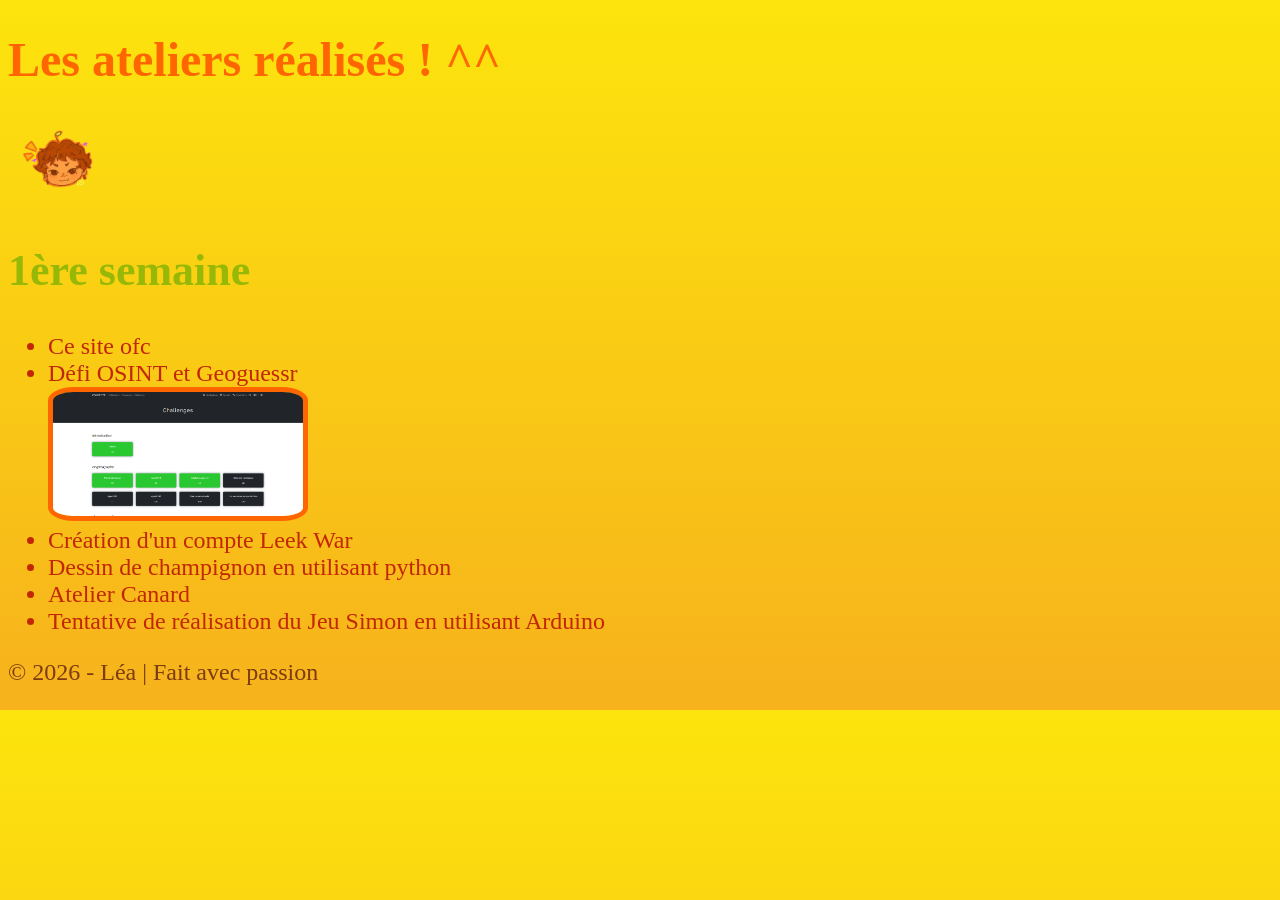
==== Ateliers.html @ f7727647 "modification de Léa" ====
<!DOCTYPE html>
<html lang="fr">
<head>
<meta charset="UTF-8">
<meta name="viewport" content="width=device-width, initial-scale=1.0">
<title>Les ateliers ! ^^ </title>
<link rel="stylesheet" href="style.css">
<style>
header h1 {
    color: #ff6600;
    font-family: 'Bradley Hand', cursive;
    font-size: 3em;
}

/* Background */
body {
    background: linear-gradient(to bottom, hsl(54, 98%, 52%), hsl(41, 93%, 54%));
}


/* Headings and text */
h2 {
    color: #97b806;
    font-family: 'Bradley Hand', cursive;
    font-size: 2.75em;
}
p {
    font-family: 'Bradley Hand', cursive;
    font-size: 1.5em;
    color: #7c3c11;
}
h3 {
    color: #e26c1d;
    font-family: 'Bradley Hand', cursive;
    font-size: 2em;
}
ul {
    font-family: 'Bradley Hand', cursive;
    font-size: 1.5em;
    color: #c22700;
}
header h1 {
    animation: rebond 1s linear infinite;
}

@keyframes rebond {
    0% { transform: translateY(1px); }
    50% { transform: translateY(-5px); }
    100% { transform: translateY(1px); }
}

h4 {
    color: #43a2be;
    font-family: 'Bradley Hand', cursive;
    font-size: 1.75em;
}
#celly-image:hover {
    animation: rotateFast 2s infinite;
}
@keyframes rotateFast {
    0% { transform: rotate(0deg); }
    50% { transform: rotate(25deg); }
    100% { transform: rotate(0deg); }
}
.grand-ecran {
      display: none;            
      position: fixed;
      top: 0;
      left: 0;
      width: 100%;
      height: 100%;
      background-color: rgba(208, 255, 0, 0.85);
      z-index: 2000;
      justify-content: center;
      align-items: center;
      cursor: pointer;
    }
.grand-ecran img {
      max-width: 90%;
      max-height: 90%;
      border-radius: 15px;
      border: 5px solid rgb(255, 137, 58);
    }
#Osint-site {
    border-radius : 10%;
    width: 250px;
    height: auto;
    border: 5px solid #ff6600;
}
</style>
</head>
<body>
<header>
<h1>Les ateliers réalisés ! ^^</h1>
<a href="lea.html">
    <img id = "celly-image" src = "celly_-removebg-preview.png" alt = "retour à ma page" style = "width : 100px; height : auto;">
</a>
</header>
<main>
<section>
<h2>1ère semaine</h2>
<ul>
    <li>Ce site ofc</li>
    <li>Défi OSINT et Geoguessr</li>
<img src = "Osint.png" id = "Osint-site" style = "width : 250px; height : auto" alt="Osint"; onclick = "ouvrirPhoto(this)">
    <li>Création d'un compte Leek War</li>
    <li>Dessin de champignon en utilisant python</li>
    <li>Atelier Canard</li>
    <li>Tentative de réalisation du Jeu Simon en utilisant Arduino</li>   
</ul>
</section>
</main>
<footer>
<p>© 2026 - Léa | Fait avec passion</p>
</footer>
<div id="grandEcran" class="grand-ecran" onclick="fermerPhoto()">
  <img id="grandeImage" src="" alt="Image agrandie">
</div>
<script src="script.js">
</script>
<script>
    function ouvrirPhoto(image) {
      var grandEcran = document.getElementById("grandEcran");
      var grandeImage = document.getElementById("grandeImage");
      grandeImage.src = image.src;
      grandEcran.style.display = "flex";
    }
    function fermerPhoto() {
      document.getElementById("grandEcran").style.display = "none";
    }
</script>
</body>
</html>
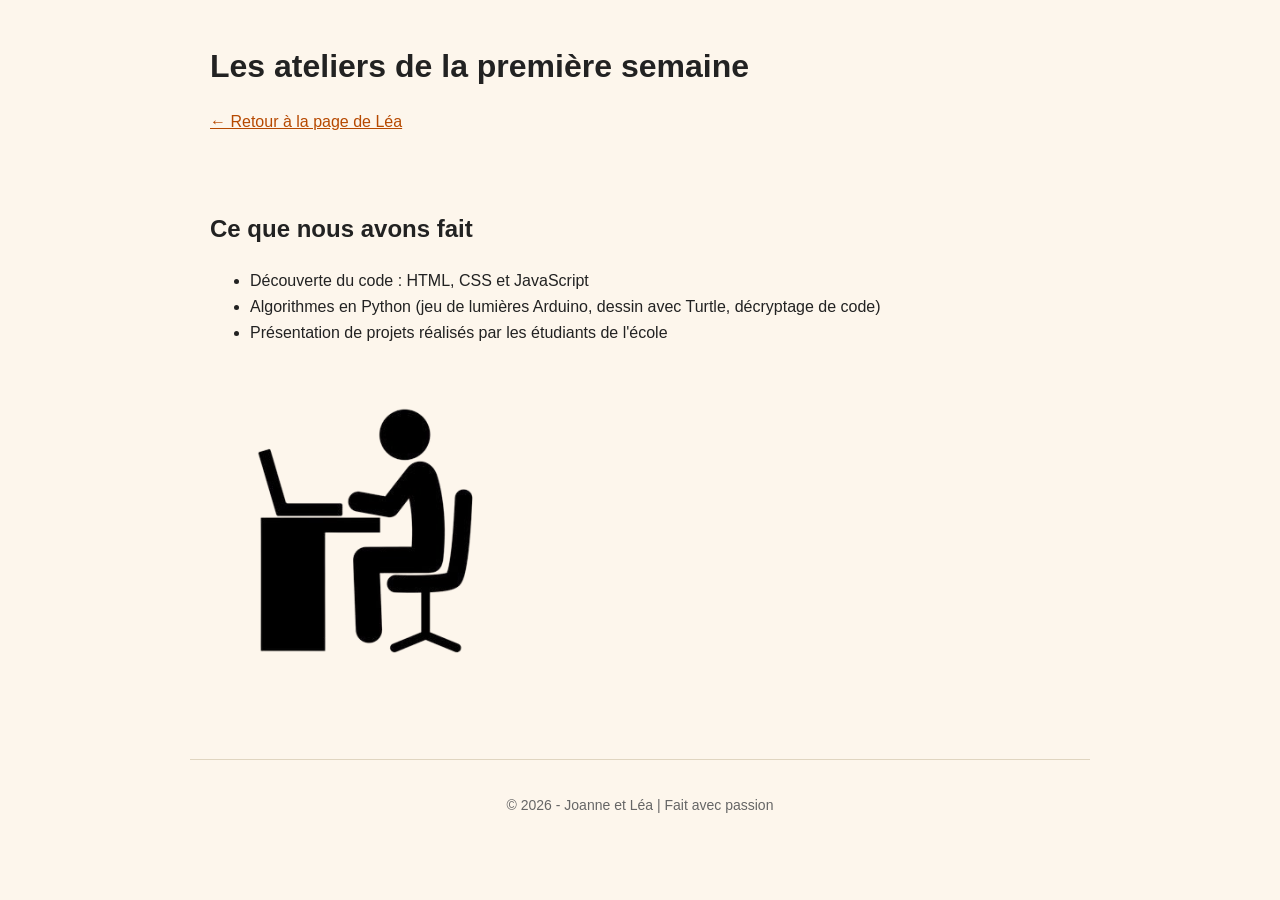
==== commit 19315dff: "modfs" ====
--- a/Ateliers.html
+++ b/Ateliers.html
@@ -3,131 +3,28 @@
 <head>
 <meta charset="UTF-8">
 <meta name="viewport" content="width=device-width, initial-scale=1.0">
-<title>Les ateliers ! ^^ </title>
+<title>Les ateliers - Portfolio</title>
 <link rel="stylesheet" href="style.css">
-<style>
-header h1 {
-    color: #ff6600;
-    font-family: 'Bradley Hand', cursive;
-    font-size: 3em;
-}
-
-/* Background */
-body {
-    background: linear-gradient(to bottom, hsl(54, 98%, 52%), hsl(41, 93%, 54%));
-}
-
-
-/* Headings and text */
-h2 {
-    color: #97b806;
-    font-family: 'Bradley Hand', cursive;
-    font-size: 2.75em;
-}
-p {
-    font-family: 'Bradley Hand', cursive;
-    font-size: 1.5em;
-    color: #7c3c11;
-}
-h3 {
-    color: #e26c1d;
-    font-family: 'Bradley Hand', cursive;
-    font-size: 2em;
-}
-ul {
-    font-family: 'Bradley Hand', cursive;
-    font-size: 1.5em;
-    color: #c22700;
-}
-header h1 {
-    animation: rebond 1s linear infinite;
-}
-
-@keyframes rebond {
-    0% { transform: translateY(1px); }
-    50% { transform: translateY(-5px); }
-    100% { transform: translateY(1px); }
-}
-
-h4 {
-    color: #43a2be;
-    font-family: 'Bradley Hand', cursive;
-    font-size: 1.75em;
-}
-#celly-image:hover {
-    animation: rotateFast 2s infinite;
-}
-@keyframes rotateFast {
-    0% { transform: rotate(0deg); }
-    50% { transform: rotate(25deg); }
-    100% { transform: rotate(0deg); }
-}
-.grand-ecran {
-      display: none;            
-      position: fixed;
-      top: 0;
-      left: 0;
-      width: 100%;
-      height: 100%;
-      background-color: rgba(208, 255, 0, 0.85);
-      z-index: 2000;
-      justify-content: center;
-      align-items: center;
-      cursor: pointer;
-    }
-.grand-ecran img {
-      max-width: 90%;
-      max-height: 90%;
-      border-radius: 15px;
-      border: 5px solid rgb(255, 137, 58);
-    }
-#Osint-site {
-    border-radius : 10%;
-    width: 250px;
-    height: auto;
-    border: 5px solid #ff6600;
-}
-</style>
 </head>
 <body>
 <header>
-<h1>Les ateliers réalisés ! ^^</h1>
-<a href="lea.html">
-    <img id = "celly-image" src = "celly_-removebg-preview.png" alt = "retour à ma page" style = "width : 100px; height : auto;">
-</a>
+<h1>Les ateliers de la première semaine</h1>
+<p><a href="lea.html">← Retour à la page de Léa</a></p>
 </header>
 <main>
 <section>
-<h2>1ère semaine</h2>
+<h2>Ce que nous avons fait</h2>
 <ul>
-    <li>Ce site ofc</li>
-    <li>Défi OSINT et Geoguessr</li>
-<img src = "Osint.png" id = "Osint-site" style = "width : 250px; height : auto" alt="Osint"; onclick = "ouvrirPhoto(this)">
-    <li>Création d'un compte Leek War</li>
-    <li>Dessin de champignon en utilisant python</li>
-    <li>Atelier Canard</li>
-    <li>Tentative de réalisation du Jeu Simon en utilisant Arduino</li>   
+<li>Découverte du code : HTML, CSS et JavaScript</li>
+<li>Algorithmes en Python (jeu de lumières Arduino, dessin avec Turtle, décryptage de code)</li>
+<li>Présentation de projets réalisés par les étudiants de l'école</li>
 </ul>
+<img src="ateliers.png" alt="Ateliers de la première semaine" width="300">
 </section>
 </main>
 <footer>
-<p>© 2026 - Léa | Fait avec passion</p>
+<p>© 2026 - Joanne et Léa | Fait avec passion</p>
 </footer>
-<div id="grandEcran" class="grand-ecran" onclick="fermerPhoto()">
-  <img id="grandeImage" src="" alt="Image agrandie">
-</div>
-<script src="script.js">
-</script>
-<script>
-    function ouvrirPhoto(image) {
-      var grandEcran = document.getElementById("grandEcran");
-      var grandeImage = document.getElementById("grandeImage");
-      grandeImage.src = image.src;
-      grandEcran.style.display = "flex";
-    }
-    function fermerPhoto() {
-      document.getElementById("grandEcran").style.display = "none";
-    }
-</script>
+<script src="script.js" defer></script>
 </body>
-</html>+</html>
--- a/style.css
+++ b/style.css
@@ -0,0 +1,59 @@
+/* Feuille de style de base partagée par les pages du portfolio */
+
+* {
+    box-sizing: border-box;
+}
+
+body {
+    margin: 0;
+    font-family: Arial, Helvetica, sans-serif;
+    line-height: 1.6;
+    color: #222;
+    background: #fdf6ec;
+}
+
+header,
+main,
+footer {
+    max-width: 900px;
+    margin: 0 auto;
+    padding: 20px;
+}
+
+header h1 {
+    margin-bottom: 10px;
+}
+
+a {
+    color: #b64900;
+}
+
+a:hover {
+    text-decoration: underline;
+}
+
+section {
+    margin-bottom: 30px;
+}
+
+footer {
+    text-align: center;
+    color: #666;
+    font-size: 14px;
+    border-top: 1px solid #e0d5c0;
+    margin-top: 40px;
+}
+
+.btn {
+    cursor: pointer;
+    border: none;
+    border-radius: 8px;
+    padding: 8px 16px;
+    font-size: 16px;
+    background: #ff6600;
+    color: white;
+}
+
+.btn:hover {
+    background: #e25a00;
+}
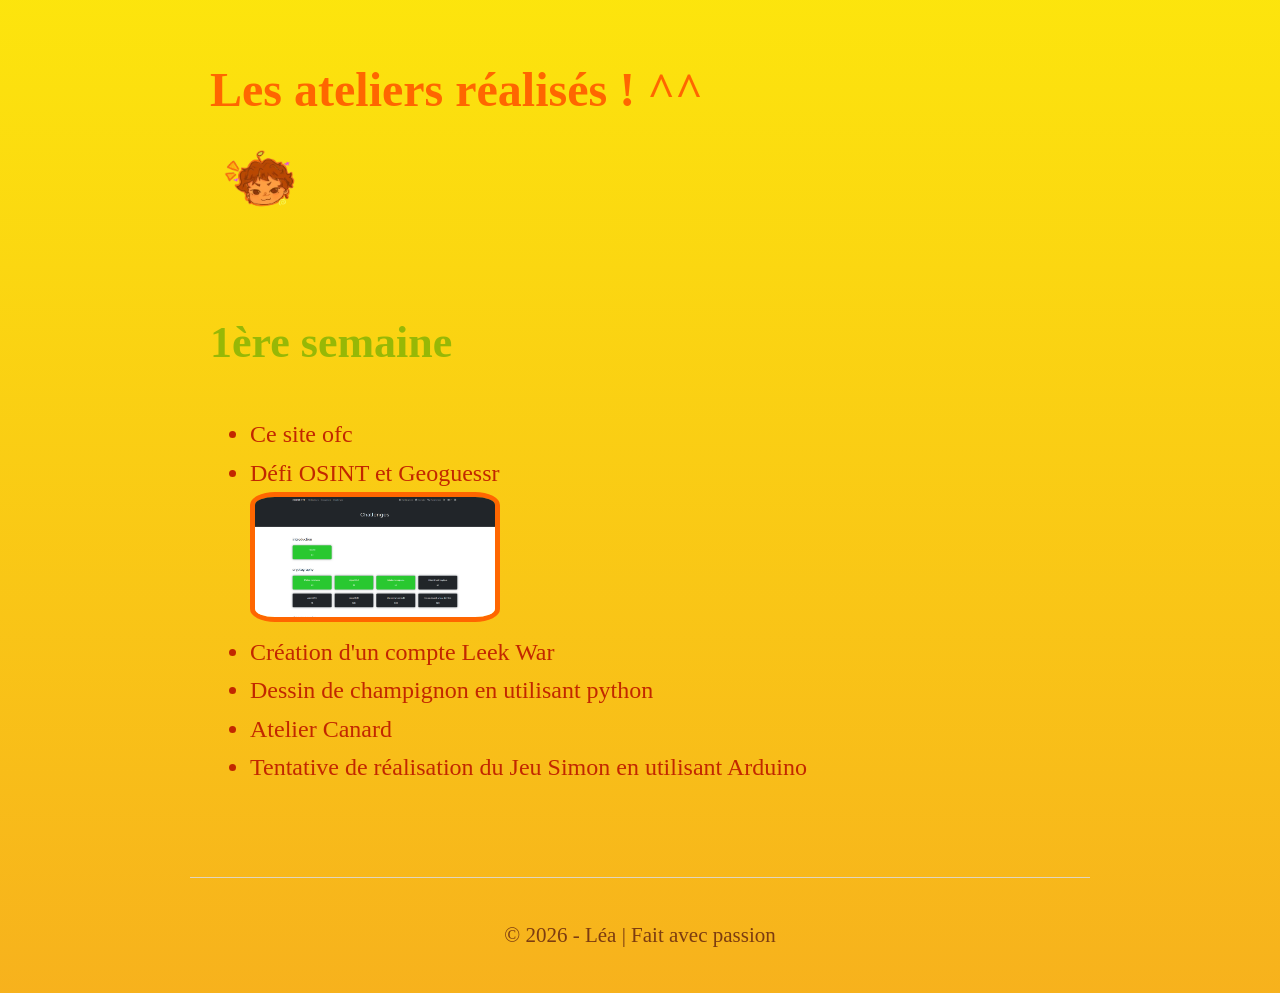
==== commit e5555d25: "Merge branch 'main' of https://github.com/leabernarddang-rgb/Portfolio" ====
--- a/Ateliers.html
+++ b/Ateliers.html
@@ -3,28 +3,131 @@
 <head>
 <meta charset="UTF-8">
 <meta name="viewport" content="width=device-width, initial-scale=1.0">
-<title>Les ateliers - Portfolio</title>
+<title>Les ateliers ! ^^ </title>
 <link rel="stylesheet" href="style.css">
+<style>
+header h1 {
+    color: #ff6600;
+    font-family: 'Bradley Hand', cursive;
+    font-size: 3em;
+}
+
+/* Background */
+body {
+    background: linear-gradient(to bottom, hsl(54, 98%, 52%), hsl(41, 93%, 54%));
+}
+
+
+/* Headings and text */
+h2 {
+    color: #97b806;
+    font-family: 'Bradley Hand', cursive;
+    font-size: 2.75em;
+}
+p {
+    font-family: 'Bradley Hand', cursive;
+    font-size: 1.5em;
+    color: #7c3c11;
+}
+h3 {
+    color: #e26c1d;
+    font-family: 'Bradley Hand', cursive;
+    font-size: 2em;
+}
+ul {
+    font-family: 'Bradley Hand', cursive;
+    font-size: 1.5em;
+    color: #c22700;
+}
+header h1 {
+    animation: rebond 1s linear infinite;
+}
+
+@keyframes rebond {
+    0% { transform: translateY(1px); }
+    50% { transform: translateY(-5px); }
+    100% { transform: translateY(1px); }
+}
+
+h4 {
+    color: #43a2be;
+    font-family: 'Bradley Hand', cursive;
+    font-size: 1.75em;
+}
+#celly-image:hover {
+    animation: rotateFast 2s infinite;
+}
+@keyframes rotateFast {
+    0% { transform: rotate(0deg); }
+    50% { transform: rotate(25deg); }
+    100% { transform: rotate(0deg); }
+}
+.grand-ecran {
+      display: none;            
+      position: fixed;
+      top: 0;
+      left: 0;
+      width: 100%;
+      height: 100%;
+      background-color: rgba(208, 255, 0, 0.85);
+      z-index: 2000;
+      justify-content: center;
+      align-items: center;
+      cursor: pointer;
+    }
+.grand-ecran img {
+      max-width: 90%;
+      max-height: 90%;
+      border-radius: 15px;
+      border: 5px solid rgb(255, 137, 58);
+    }
+#Osint-site {
+    border-radius : 10%;
+    width: 250px;
+    height: auto;
+    border: 5px solid #ff6600;
+}
+</style>
 </head>
 <body>
 <header>
-<h1>Les ateliers de la première semaine</h1>
-<p><a href="lea.html">← Retour à la page de Léa</a></p>
+<h1>Les ateliers réalisés ! ^^</h1>
+<a href="lea.html">
+    <img id = "celly-image" src = "celly_-removebg-preview.png" alt = "retour à ma page" style = "width : 100px; height : auto;">
+</a>
 </header>
 <main>
 <section>
-<h2>Ce que nous avons fait</h2>
+<h2>1ère semaine</h2>
 <ul>
-<li>Découverte du code : HTML, CSS et JavaScript</li>
-<li>Algorithmes en Python (jeu de lumières Arduino, dessin avec Turtle, décryptage de code)</li>
-<li>Présentation de projets réalisés par les étudiants de l'école</li>
+    <li>Ce site ofc</li>
+    <li>Défi OSINT et Geoguessr</li>
+<img src = "Osint.png" id = "Osint-site" style = "width : 250px; height : auto" alt="Osint"; onclick = "ouvrirPhoto(this)">
+    <li>Création d'un compte Leek War</li>
+    <li>Dessin de champignon en utilisant python</li>
+    <li>Atelier Canard</li>
+    <li>Tentative de réalisation du Jeu Simon en utilisant Arduino</li>   
 </ul>
-<img src="ateliers.png" alt="Ateliers de la première semaine" width="300">
 </section>
 </main>
 <footer>
-<p>© 2026 - Joanne et Léa | Fait avec passion</p>
+<p>© 2026 - Léa | Fait avec passion</p>
 </footer>
-<script src="script.js" defer></script>
+<div id="grandEcran" class="grand-ecran" onclick="fermerPhoto()">
+  <img id="grandeImage" src="" alt="Image agrandie">
+</div>
+<script src="script.js">
+</script>
+<script>
+    function ouvrirPhoto(image) {
+      var grandEcran = document.getElementById("grandEcran");
+      var grandeImage = document.getElementById("grandeImage");
+      grandeImage.src = image.src;
+      grandEcran.style.display = "flex";
+    }
+    function fermerPhoto() {
+      document.getElementById("grandEcran").style.display = "none";
+    }
+</script>
 </body>
-</html>
+</html>
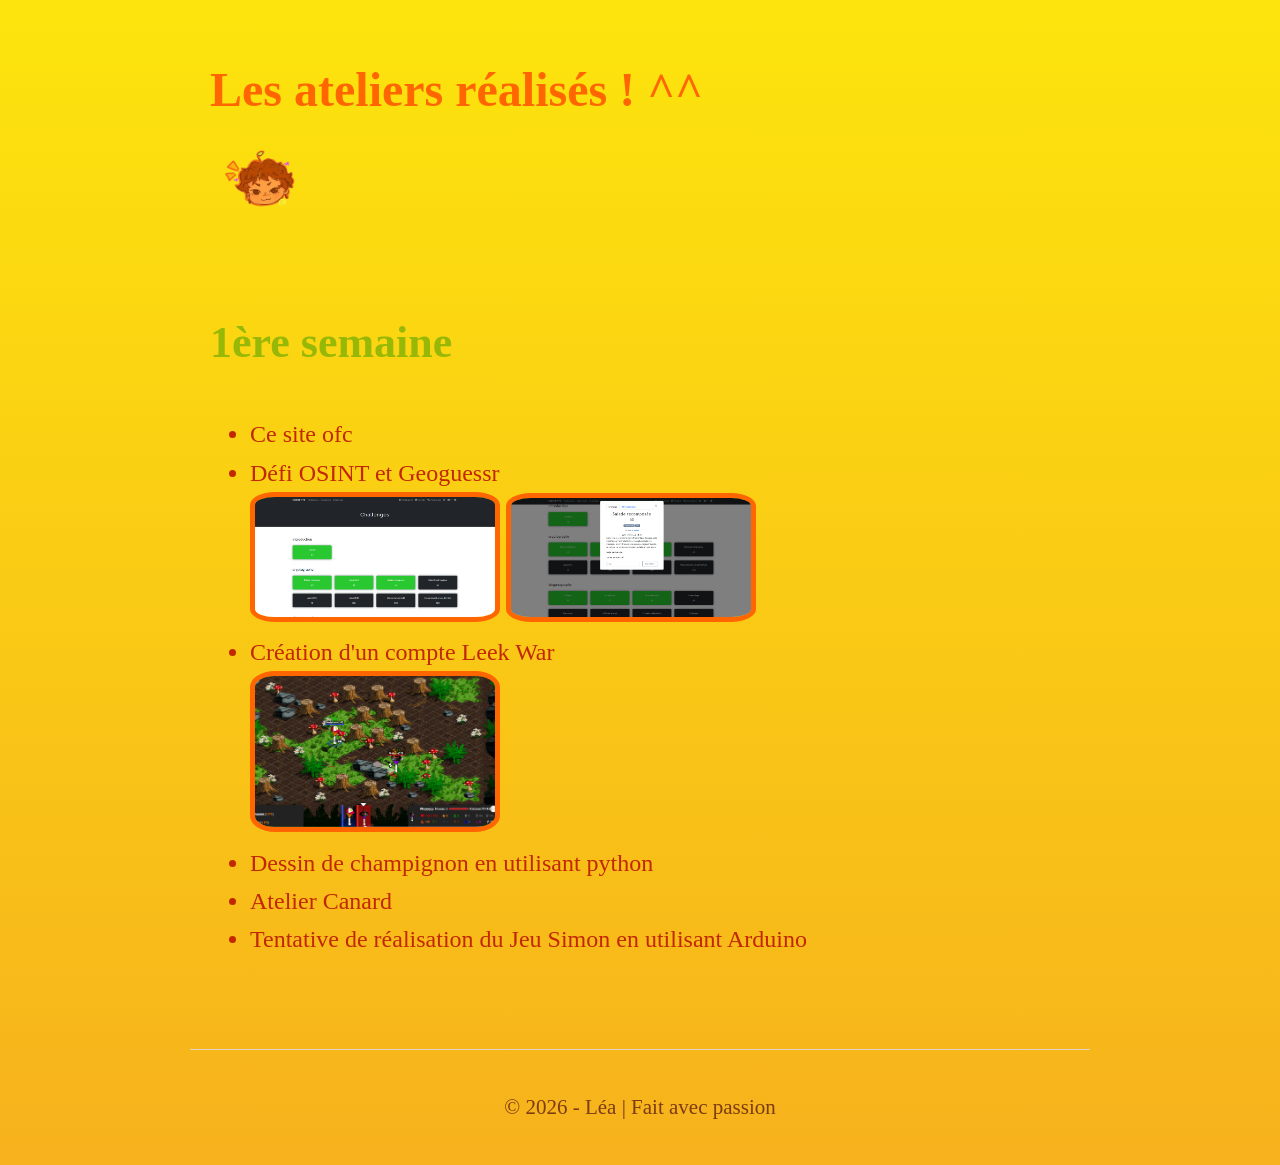
==== commit e89dcfc4: "modification Léa !" ====
--- a/Ateliers.html
+++ b/Ateliers.html
@@ -87,6 +87,18 @@
     height: auto;
     border: 5px solid #ff6600;
 }
+#Osint-exemple {
+    border-radius : 10%;
+    width: 250px;
+    height: auto;
+    border: 5px solid #ff6600;
+}
+#leekwar-potager {
+    border-radius : 10%;
+    width: 250px;
+    height: auto;
+    border: 5px solid #ff6600;
+}
 </style>
 </head>
 <body>
@@ -102,8 +114,9 @@
 <ul>
     <li>Ce site ofc</li>
     <li>Défi OSINT et Geoguessr</li>
-<img src = "Osint.png" id = "Osint-site" style = "width : 250px; height : auto" alt="Osint"; onclick = "ouvrirPhoto(this)">
+<img src = "Osint.png" id = "Osint-site" style = "width : 250px; height : auto" alt="Osint"; onclick = "ouvrirPhoto(this)"> <img src = "Osint exemple.png" id = "Osint-exemple" style = "width : 250px; height : auto"; onclick="ouvrirPhoto(this)">
     <li>Création d'un compte Leek War</li>
+<img src = "leekwar potager.png" id ="leekwar-potager" style = "width : 250px; height : auto" onclick = "ouvrirPhoto(this)">
     <li>Dessin de champignon en utilisant python</li>
     <li>Atelier Canard</li>
     <li>Tentative de réalisation du Jeu Simon en utilisant Arduino</li>   
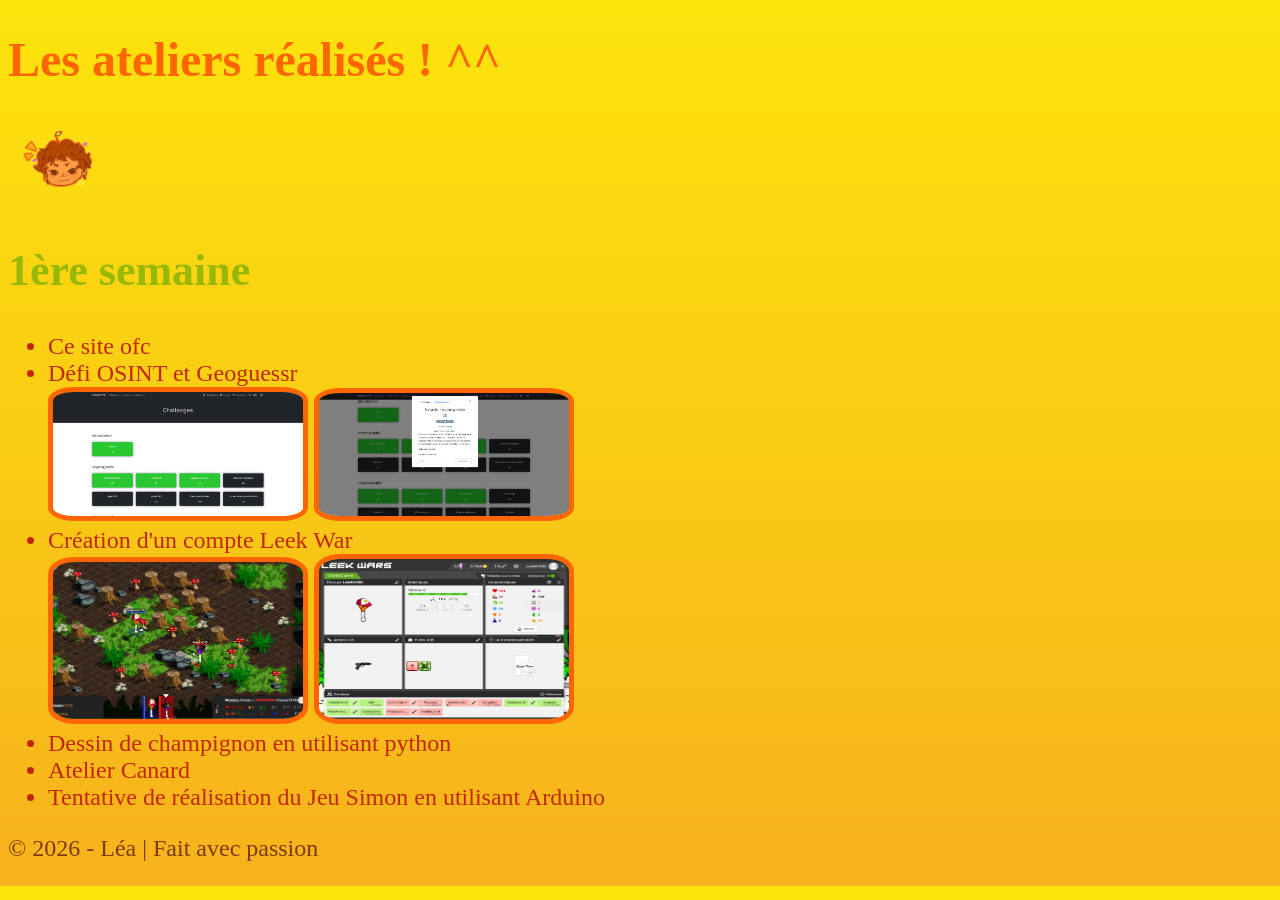
==== commit 86eea773: "modifs Léa" ====
--- a/Ateliers.html
+++ b/Ateliers.html
@@ -4,7 +4,6 @@
 <meta charset="UTF-8">
 <meta name="viewport" content="width=device-width, initial-scale=1.0">
 <title>Les ateliers ! ^^ </title>
-<link rel="stylesheet" href="style.css">
 <style>
 header h1 {
     color: #ff6600;
@@ -99,6 +98,12 @@
     height: auto;
     border: 5px solid #ff6600;
 }
+#leekwar-edit {
+    border-radius : 10%;
+    width : 250px;
+    height : 160px;
+    border : 5px solid #ff6600;
+}
 </style>
 </head>
 <body>
@@ -116,7 +121,7 @@
     <li>Défi OSINT et Geoguessr</li>
 <img src = "Osint.png" id = "Osint-site" style = "width : 250px; height : auto" alt="Osint"; onclick = "ouvrirPhoto(this)"> <img src = "Osint exemple.png" id = "Osint-exemple" style = "width : 250px; height : auto"; onclick="ouvrirPhoto(this)">
     <li>Création d'un compte Leek War</li>
-<img src = "leekwar potager.png" id ="leekwar-potager" style = "width : 250px; height : auto" onclick = "ouvrirPhoto(this)">
+<img src = "leekwar potager.png" id ="leekwar-potager" style = "width : 250px; height : auto" onclick = "ouvrirPhoto(this)"> <img src = "leekwar edit.png" id = "leekwar-edit" style = "width : 250px; height : 160px" onclick = "ouvrirPhoto(this)">
     <li>Dessin de champignon en utilisant python</li>
     <li>Atelier Canard</li>
     <li>Tentative de réalisation du Jeu Simon en utilisant Arduino</li>   
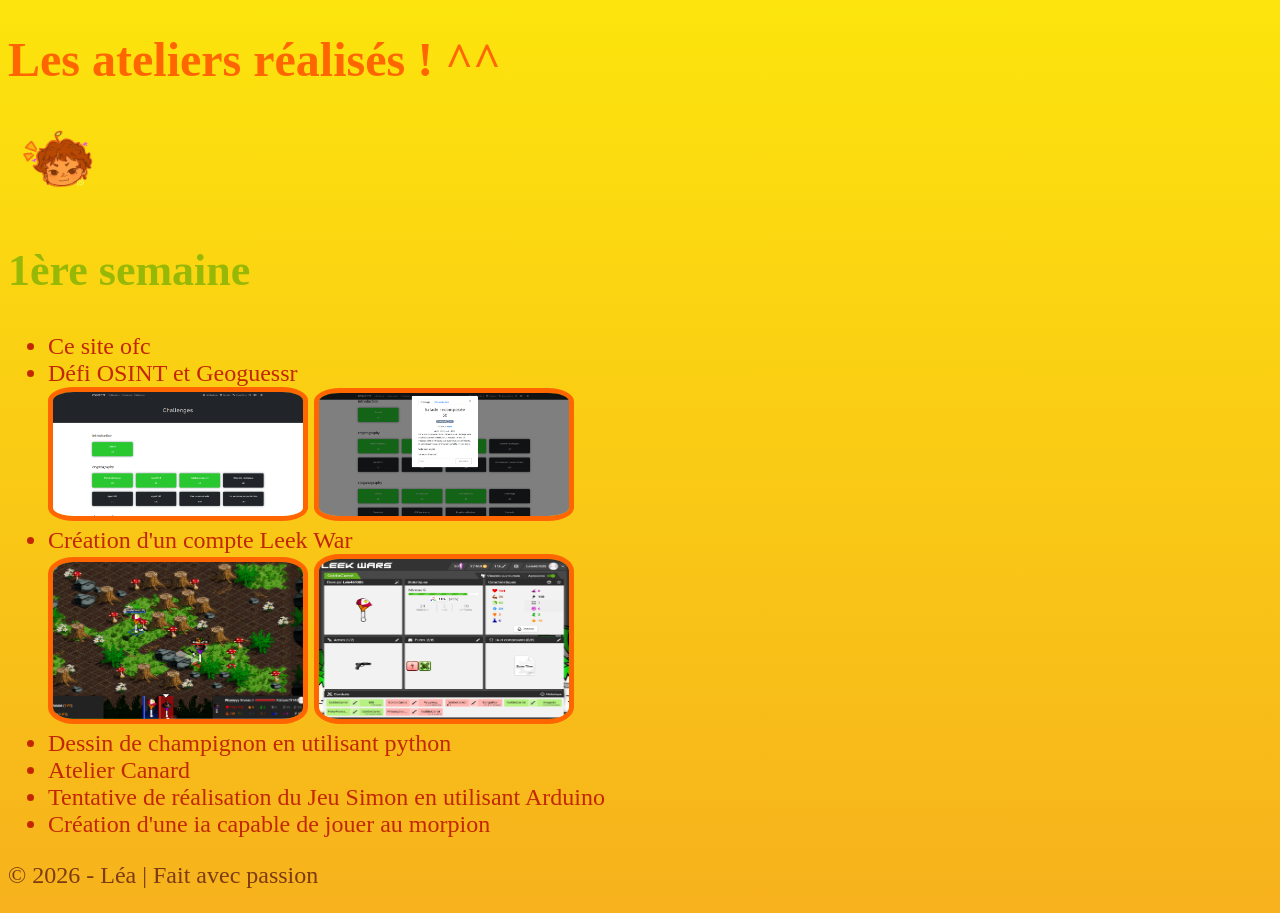
==== commit 9f984376: "modifs tjrs" ====
--- a/Ateliers.html
+++ b/Ateliers.html
@@ -124,7 +124,8 @@
 <img src = "leekwar potager.png" id ="leekwar-potager" style = "width : 250px; height : auto" onclick = "ouvrirPhoto(this)"> <img src = "leekwar edit.png" id = "leekwar-edit" style = "width : 250px; height : 160px" onclick = "ouvrirPhoto(this)">
     <li>Dessin de champignon en utilisant python</li>
     <li>Atelier Canard</li>
-    <li>Tentative de réalisation du Jeu Simon en utilisant Arduino</li>   
+    <li>Tentative de réalisation du Jeu Simon en utilisant Arduino</li>  
+    <li>Création d'une ia capable de jouer au morpion</li> 
 </ul>
 </section>
 </main>
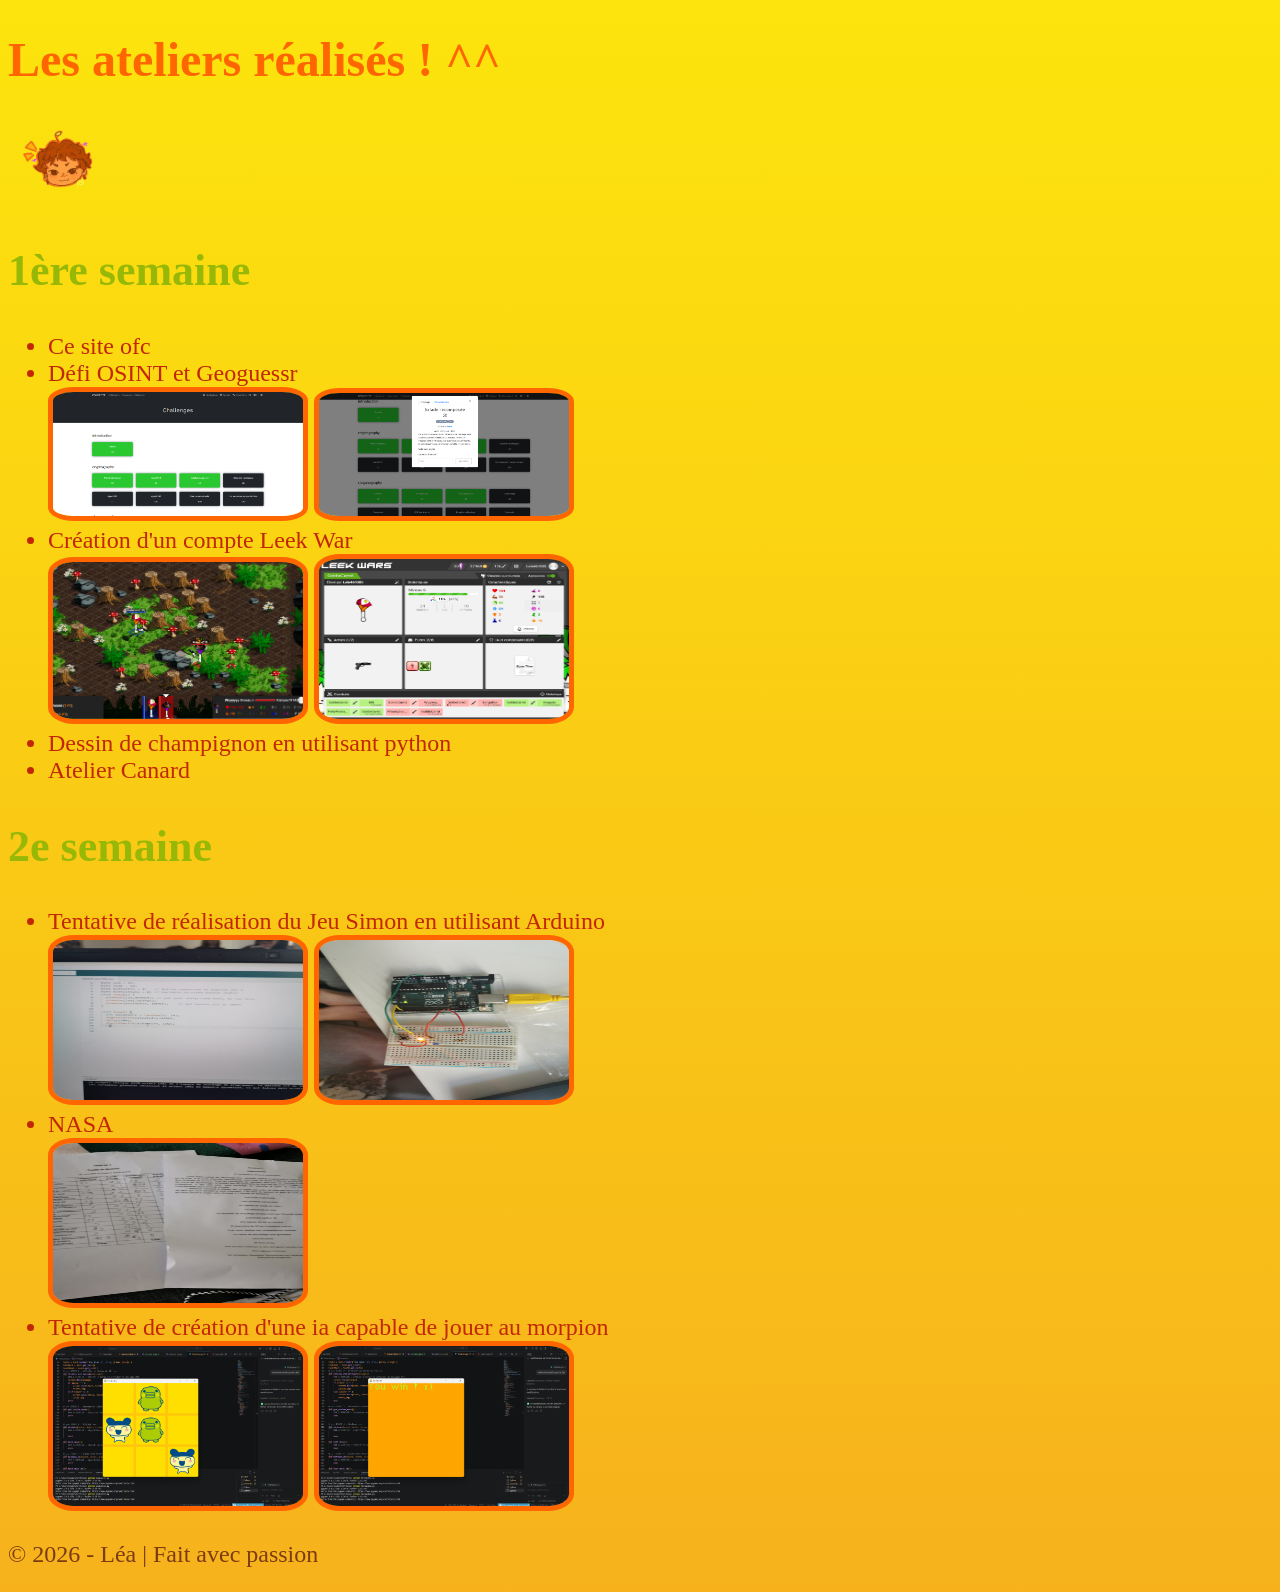
==== commit 8a4b2d25: "modifications Léa !" ====
--- a/Ateliers.html
+++ b/Ateliers.html
@@ -104,6 +104,36 @@
     height : 160px;
     border : 5px solid #ff6600;
 }
+#arduino_lumière {
+    border-radius : 10%;
+    width : 250px;
+    height : 160px;
+    border : 5px solid #ff6600;
+}
+#arduino_code {
+    border-radius : 10%;
+    width : 250px;
+    height : 160px;
+    border : 5px solid #ff6600;
+}
+#tictactoe {
+    border-radius : 10%;
+    width : 250px;
+    height : 160px;
+    border : 5px solid #ff6600;
+}
+#tictactoe_win {
+    border-radius : 10%;
+    width : 250px;
+    height : 160px;
+    border : 5px solid #ff6600;
+}
+#NASA {
+     border-radius : 10%;
+    width : 250px;
+    height : 160px;
+    border : 5px solid #ff6600;
+}
 </style>
 </head>
 <body>
@@ -124,10 +154,18 @@
 <img src = "leekwar potager.png" id ="leekwar-potager" style = "width : 250px; height : auto" onclick = "ouvrirPhoto(this)"> <img src = "leekwar edit.png" id = "leekwar-edit" style = "width : 250px; height : 160px" onclick = "ouvrirPhoto(this)">
     <li>Dessin de champignon en utilisant python</li>
     <li>Atelier Canard</li>
-    <li>Tentative de réalisation du Jeu Simon en utilisant Arduino</li>  
-    <li>Création d'une ia capable de jouer au morpion</li> 
+</ul>
+<h2>2e semaine</h2>
+<ul>
+    <li>Tentative de réalisation du Jeu Simon en utilisant Arduino</li> 
+<img src = "arduino_2.jpeg" id = "arduino_code" style = "width : 250px; height : 160px" onclick = "ouvrirPhoto(this)"> <img src = "arduino .jpeg" id = "arduino_lumière" style = "width : 250px; height : 160px" onclick = "ouvrirPhoto(this)">
+    <li>NASA</li>
+<img src = "NASA.jpeg" id = "NASA" style = "width : 250px; height : 160px" onclick = "ouvrirPhoto(this)">
+    <li>Tentative de création d'une ia capable de jouer au morpion</li>
+<img src = "tictactoe.png" id = "tictactoe" style = "width : 250px; height : 160px" onclick = "ouvrirPhoto(this)"> <img src = "tictactoe win.png" id = "tictactoe_win" style = "width : 250px; height : 160px" onclick = "ouvrirPhoto(this)">
 </ul>
 </section>
+</main>
 </main>
 <footer>
 <p>© 2026 - Léa | Fait avec passion</p>
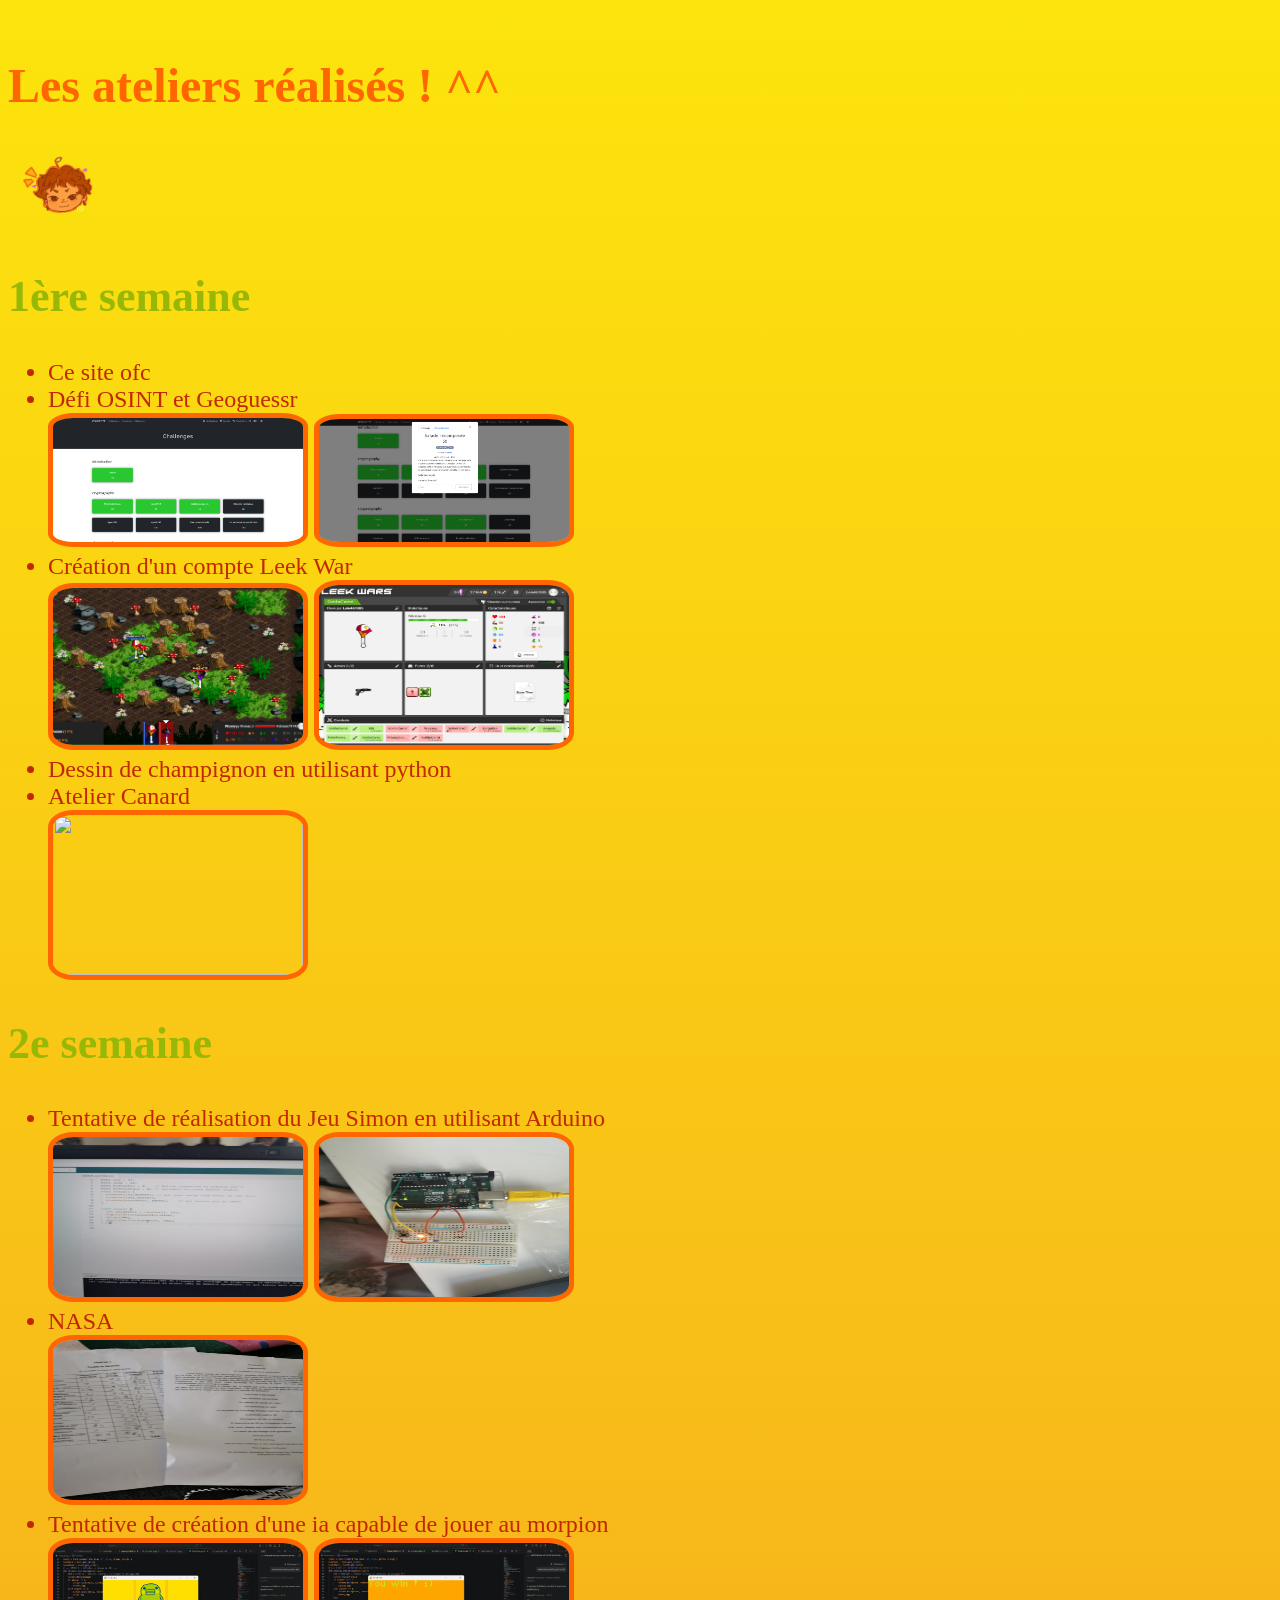
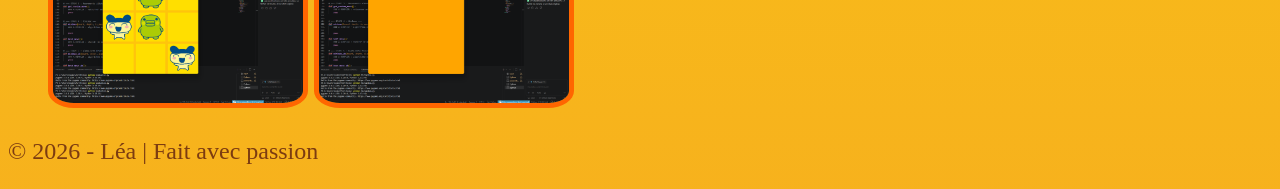
==== commit 794678e8: "fin des modifs" ====
--- a/Ateliers.html
+++ b/Ateliers.html
@@ -134,9 +134,20 @@
     height : 160px;
     border : 5px solid #ff6600;
 }
+#Canard {
+     border-radius : 10%;
+    width : 250px;
+    height : 160px;
+    border : 5px solid #ff6600;
+}
 </style>
 </head>
 <body>
+<embed src= "Legendary.mp3"
+             loop="true" 
+             autostart="true" 
+             width="0" 
+             height="0">
 <header>
 <h1>Les ateliers réalisés ! ^^</h1>
 <a href="lea.html">
@@ -154,6 +165,7 @@
 <img src = "leekwar potager.png" id ="leekwar-potager" style = "width : 250px; height : auto" onclick = "ouvrirPhoto(this)"> <img src = "leekwar edit.png" id = "leekwar-edit" style = "width : 250px; height : 160px" onclick = "ouvrirPhoto(this)">
     <li>Dessin de champignon en utilisant python</li>
     <li>Atelier Canard</li>
+<img src = "IMG_1023.jpg" id = "Canard" onclick = "ouvrirPhoto(this)">
 </ul>
 <h2>2e semaine</h2>
 <ul>
@@ -165,7 +177,6 @@
 <img src = "tictactoe.png" id = "tictactoe" style = "width : 250px; height : 160px" onclick = "ouvrirPhoto(this)"> <img src = "tictactoe win.png" id = "tictactoe_win" style = "width : 250px; height : 160px" onclick = "ouvrirPhoto(this)">
 </ul>
 </section>
-</main>
 </main>
 <footer>
 <p>© 2026 - Léa | Fait avec passion</p>
